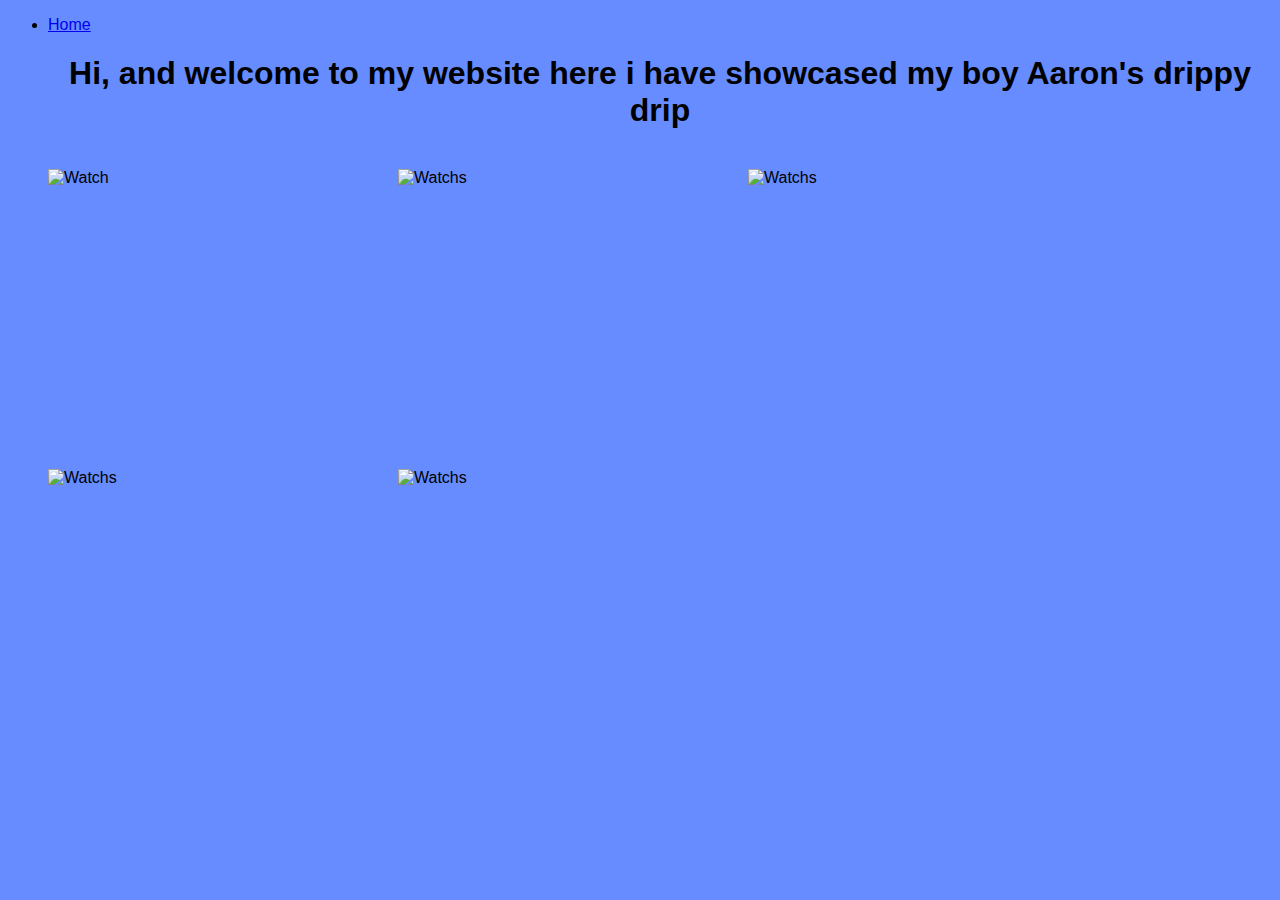
==== index.html @ 8f623b9e "Update and rename Aarons drip- Home page.html to index.html" ====
<!DOCTYPE html>
	<html>
		<head>
			<meta charset="UTF-8">
			<title> Welcome to Aaron's drip </title>
			<link rel="stylesheet" type="text/css" href="Homettttt.css">
		</head>
		<body>
			<ul>
				<li><a class="active" href="Aarons drip.html">Home</a></li>
		<h1> Hi, and welcome to my website here i have showcased my boy Aaron's drippy drip </h1>
		<br>
		<img src="Aarons watch.JFIF" alt="Watch"  align="left" width="350px" height="300px" >
		<img src="Aarons watchs.JFIF" alt="Watchs"  align="left" width="350px" height="300px" >
		<img src="Image1.JFIF" alt="Watchs"  align="left" width="350px" height="300px" >
		<img src="Image2.JFIF" alt="Watchs"  align="left" width="350px" height="300px" >
		<img src="Image3.JFIF" alt="Watchs"  align="left" width="350px" height="300px" >
		</body>
	</html>
---- Homettttt.css ----
h1 {
	color: #000000;
	text-align: center;
	font-size: 200%;
}


h3 {
	color: black
	font-size 50%;
	position:absolute;bottom:500px;left:20px;
}


body {
	background-color: #668cff;
	font-family: helvetica;

}
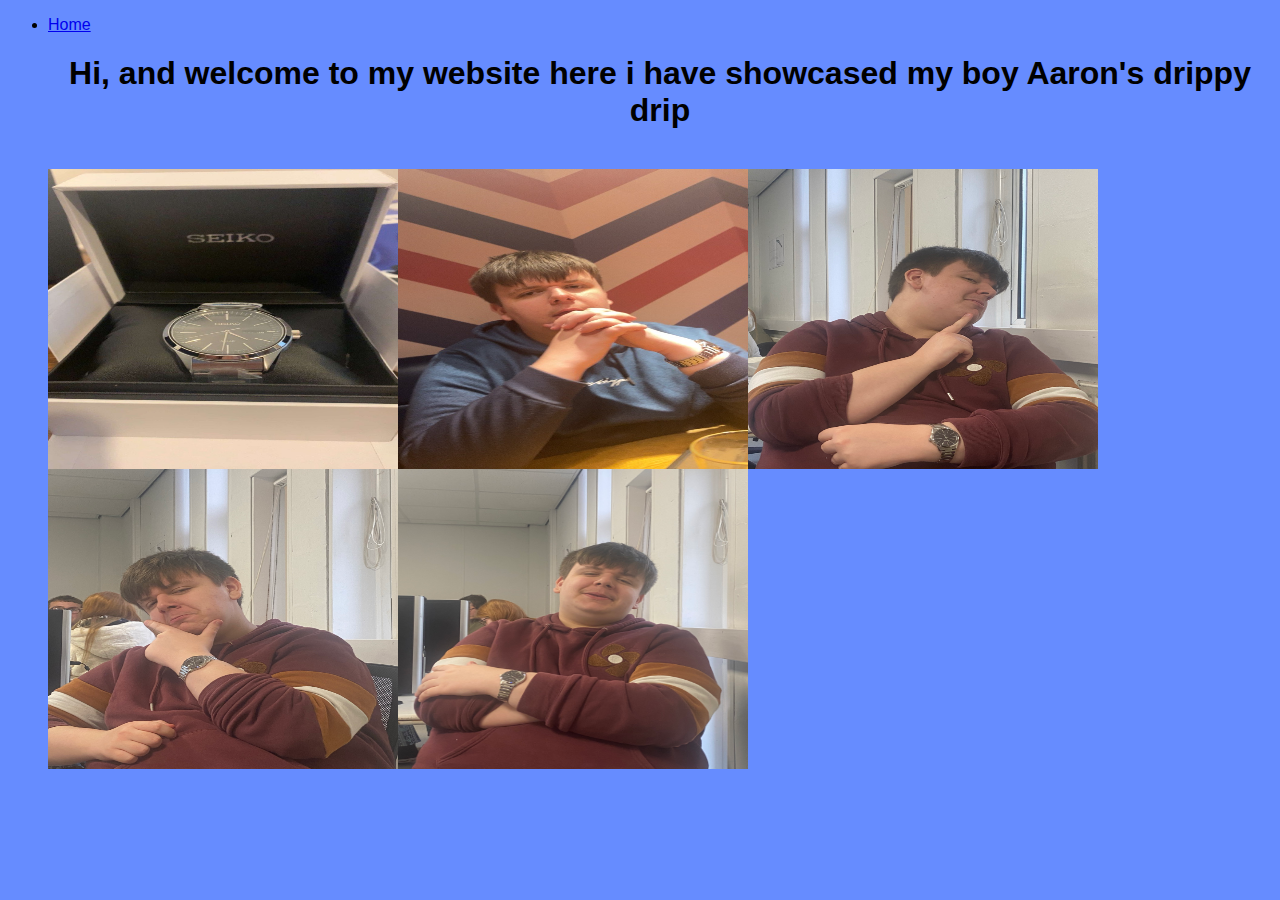
==== commit 73f48cb7: "Update index.html" ====
--- a/index.html
+++ b/index.html
@@ -10,10 +10,10 @@
 				<li><a class="active" href="Aarons drip.html">Home</a></li>
 		<h1> Hi, and welcome to my website here i have showcased my boy Aaron's drippy drip </h1>
 		<br>
-		<img src="Aarons watch.JFIF" alt="Watch"  align="left" width="350px" height="300px" >
-		<img src="Aarons watchs.JFIF" alt="Watchs"  align="left" width="350px" height="300px" >
-		<img src="Image1.JFIF" alt="Watchs"  align="left" width="350px" height="300px" >
-		<img src="Image2.JFIF" alt="Watchs"  align="left" width="350px" height="300px" >
-		<img src="Image3.JFIF" alt="Watchs"  align="left" width="350px" height="300px" >
+		<img src="/Aarons watch.jfif" alt="Watch"  align="left" width="350px" height="300px" >
+		<img src="/Aarons watchs.jfif" alt="Watchs"  align="left" width="350px" height="300px" >
+		<img src="/Image1.jfif" alt="Watchs"  align="left" width="350px" height="300px" >
+		<img src="/Image2.jfif" alt="Watchs"  align="left" width="350px" height="300px" >
+		<img src="/Image3.jfif" alt="Watchs"  align="left" width="350px" height="300px" >
 		</body>
 	</html>
